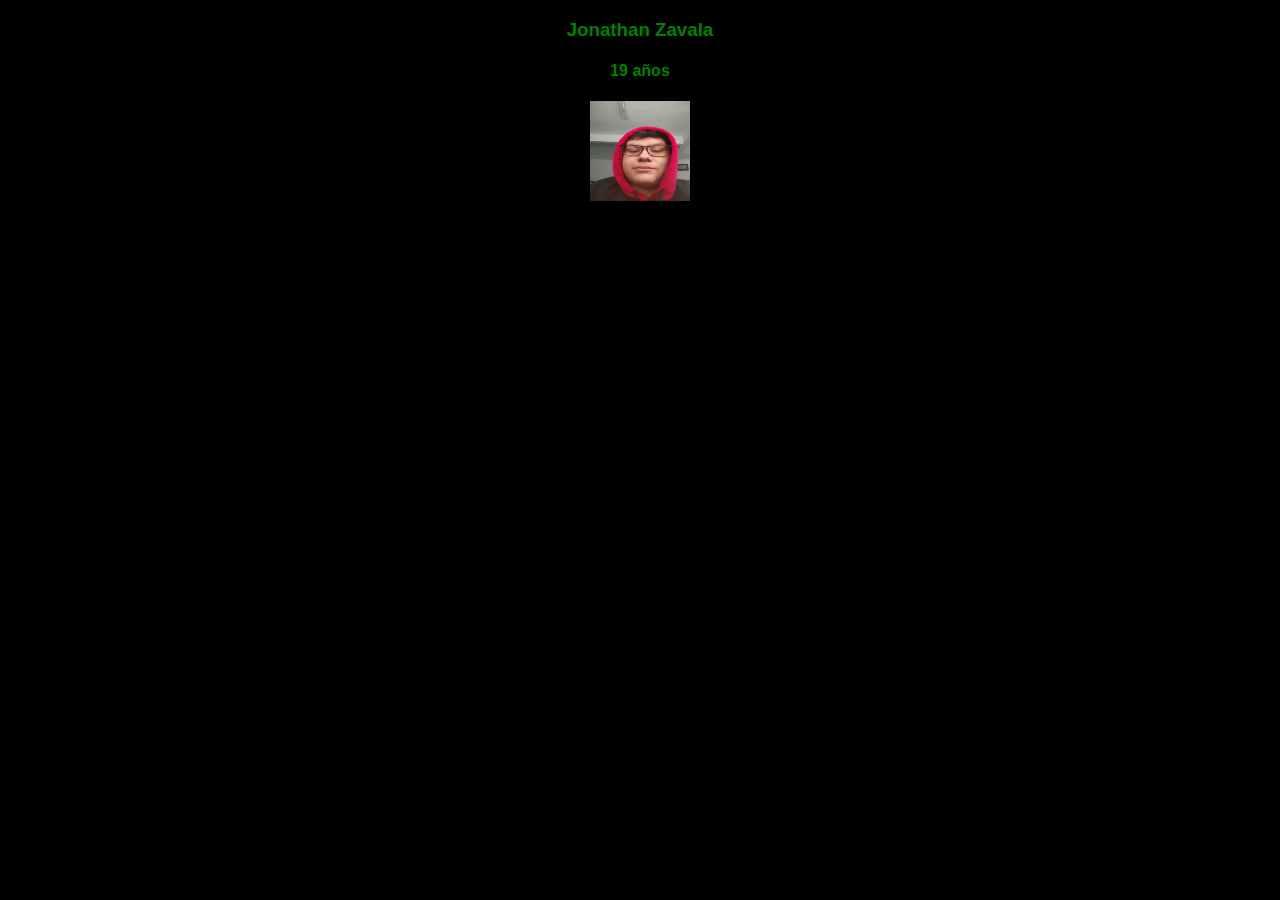
==== docs/index.html @ ee103e6f "mi pagina web" ====
<!DOCTYPE html>
<html lang="es">
<head>
    <meta charset="UTF-8" />
    <meta name="viewport" content="width=device-width, initial-scale=1.0" />
    <link rel="stylesheet" href="css/style.css" />
    <title>Document</title>
</head>
<body>
    <h3>Jonathan Zavala</h3>
    <h4>19 años</h4>
    <img src="/docs/img/Yo.jpg" alt="mi-foto" width="100" height="100">
</body>
</html>
---- docs/css/style.css ----
body {
    font-family: sans-serif;
    font-size: 1rem;
    background-color: black;
    color: green;
    text-align: center;
}
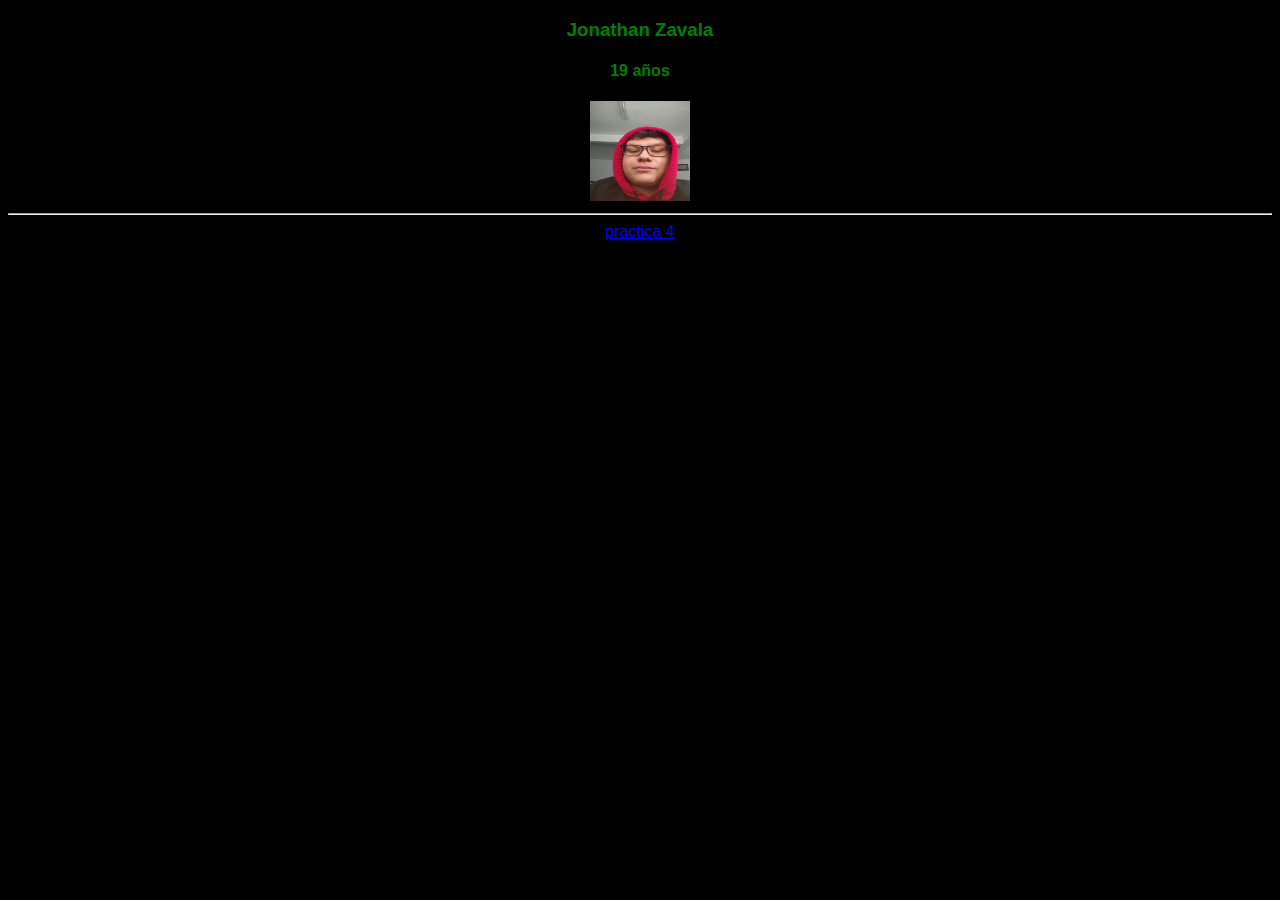
==== commit 50b3627d: "practica4" ====
--- a/docs/index.html
+++ b/docs/index.html
@@ -9,6 +9,9 @@
 <body>
     <h3>Jonathan Zavala</h3>
     <h4>19 años</h4>
-    <img src="/docs/img/Yo.jpg" alt="mi-foto" width="100" height="100">
+    <img src="./img/Yo.jpg" alt="mi-foto" width="100" height="100">
+    <hr>
+    <a href="./Practica-4/index.html">practica 4</a>
+
 </body>
 </html>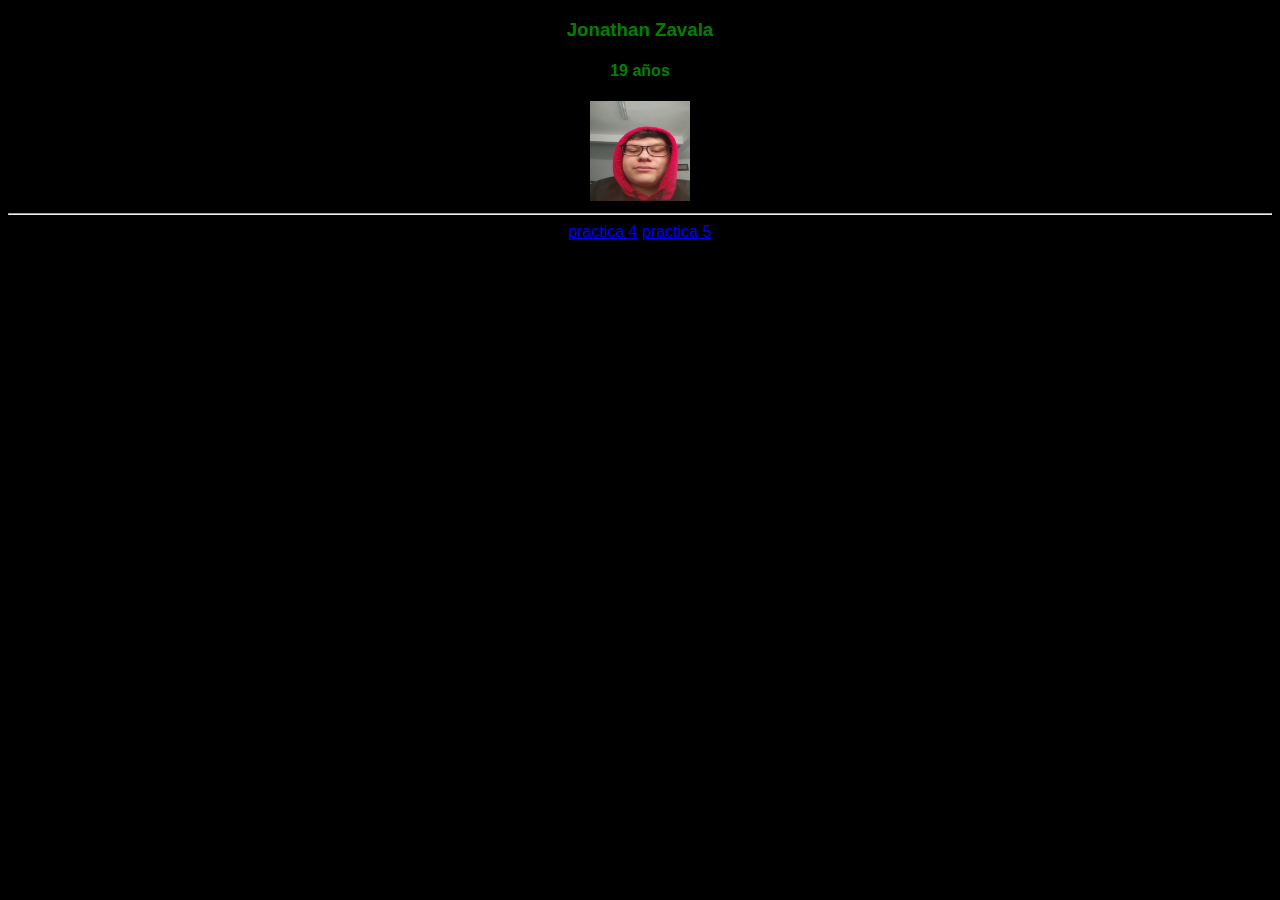
==== commit 77923a3f: "practica 5" ====
--- a/docs/index.html
+++ b/docs/index.html
@@ -12,6 +12,6 @@
     <img src="./img/Yo.jpg" alt="mi-foto" width="100" height="100">
     <hr>
     <a href="./Practica-4/index.html">practica 4</a>
-
+    <a href="./Practica-5/Index.html">practica 5</a>
 </body>
 </html>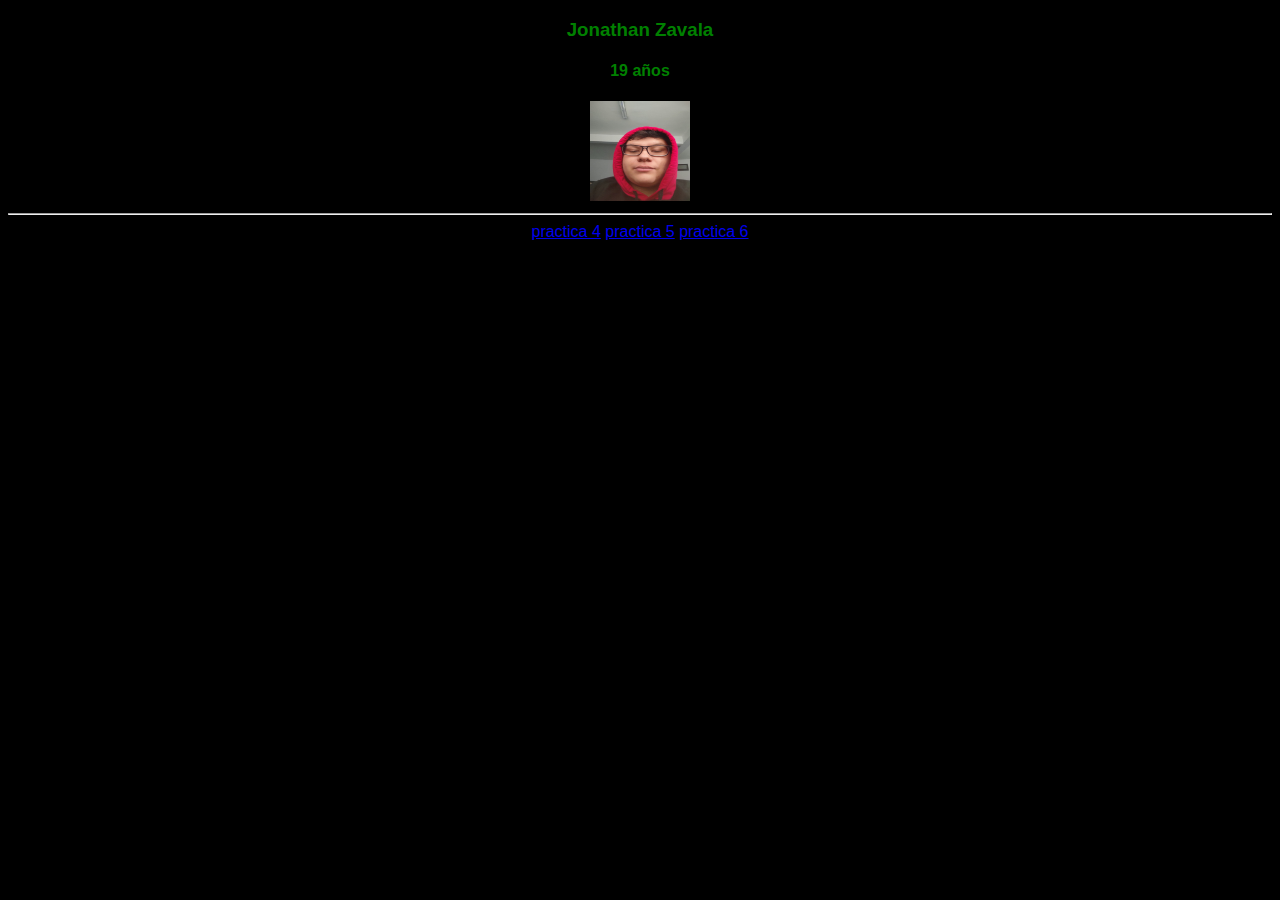
==== commit 55f580c9: "agregrando al html principal" ====
--- a/docs/index.html
+++ b/docs/index.html
@@ -13,5 +13,6 @@
     <hr>
     <a href="./Practica-4/index.html">practica 4</a>
     <a href="./Practica-5/Index.html">practica 5</a>
+    <a href="./Practica-6/index.html">practica 6</a>
 </body>
 </html>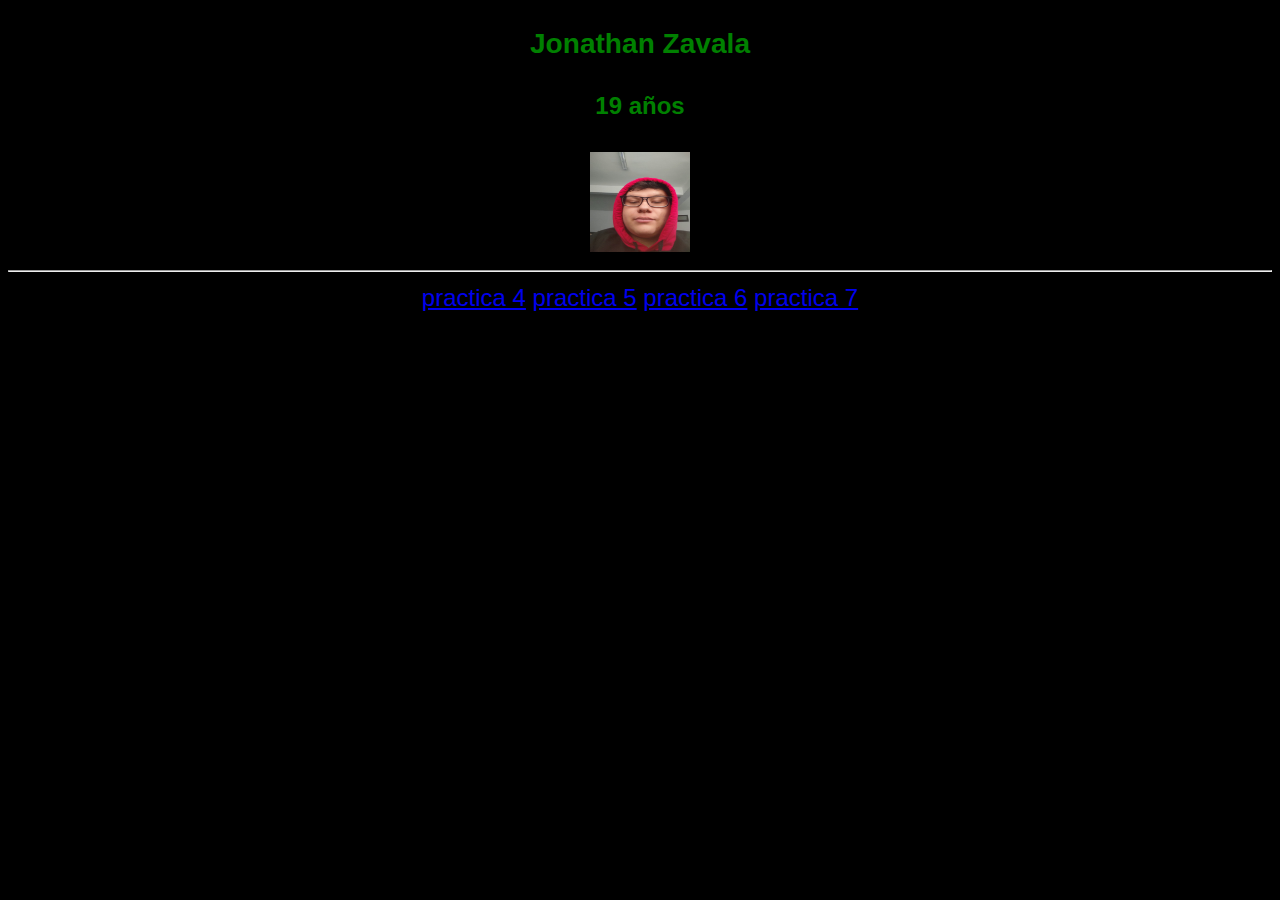
==== commit ee977bf6: "practica 7 terminada" ====
--- a/docs/index.html
+++ b/docs/index.html
@@ -14,5 +14,6 @@
     <a href="./Practica-4/index.html">practica 4</a>
     <a href="./Practica-5/Index.html">practica 5</a>
     <a href="./Practica-6/index.html">practica 6</a>
+    <a href="./Practica-7/index.html">practica 7</a>
 </body>
 </html>--- a/docs/css/style.css
+++ b/docs/css/style.css
@@ -1,6 +1,6 @@
 body {
     font-family: sans-serif;
-    font-size: 1rem;
+    font-size: 1.5rem;
     background-color: black;
     color: green;
     text-align: center;
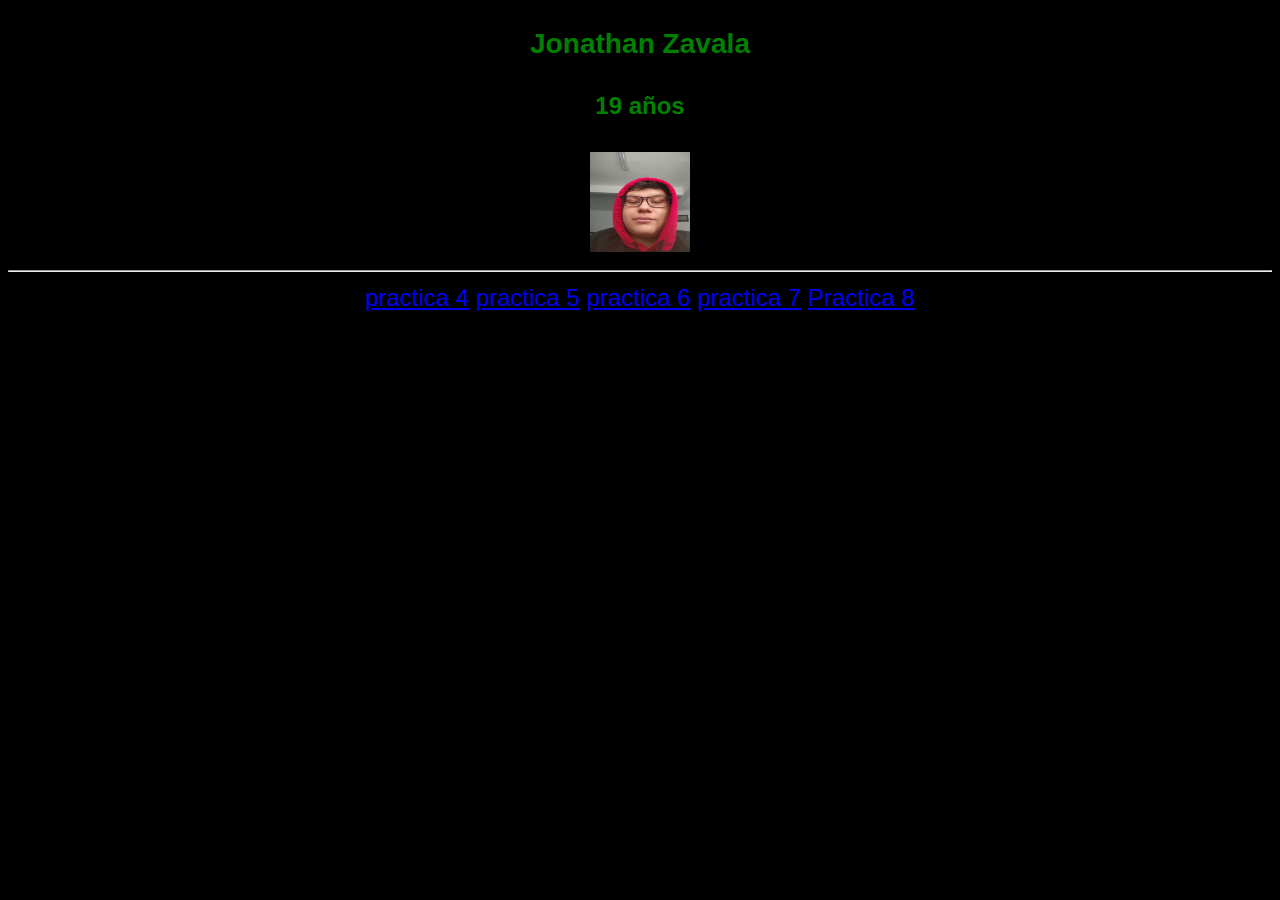
==== commit 9c043148: "practica 8" ====
--- a/docs/index.html
+++ b/docs/index.html
@@ -15,5 +15,6 @@
     <a href="./Practica-5/Index.html">practica 5</a>
     <a href="./Practica-6/index.html">practica 6</a>
     <a href="./Practica-7/index.html">practica 7</a>
+    <a href="./Practica-8/index.html">Practica 8</a>
 </body>
 </html>